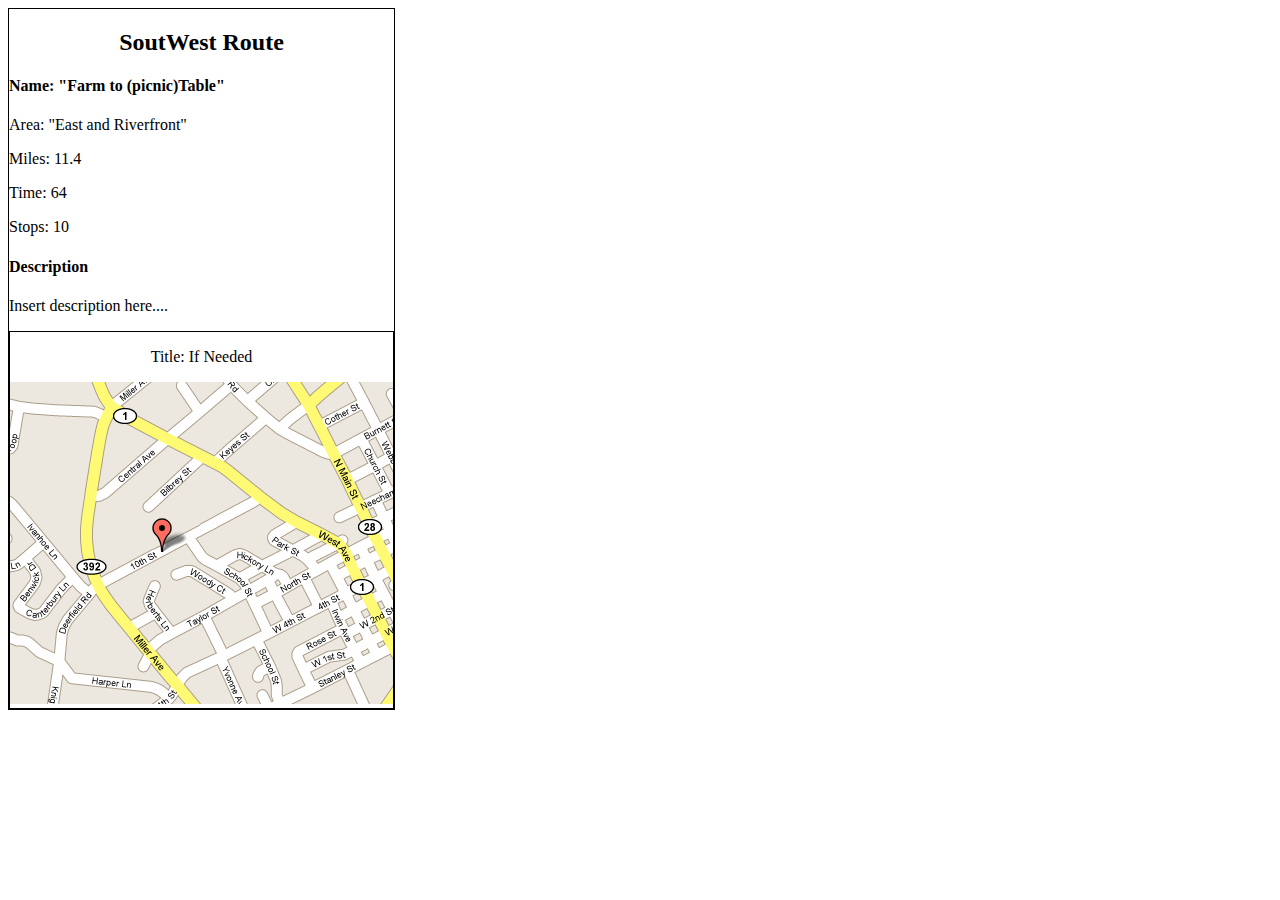
==== Blake-ride-section/ride1.html @ 4c19e7fb "pushing blake-ride-section folder" ====
<!DOCTYPE html>
<head>
	<link rel="stylesheet"  href="ride1.css" >
</head>

<section id="ride1">
	<div id ="ride1-container">
		<div class="ridecol-left">
			<h2>SoutWest Route</h2>
			<div class="route">
				<h4>Name: "Farm to (picnic)Table"</h4>
					<p>Area: "East and Riverfront"</p>
					<p>Miles: 11.4</p>
					<p>Time: 64 </p>
					<p>Stops: 10</p>
				<h4>Description</h4>
				<p>Insert description here....</p>
			</div>
		<div class="ridecol-right">
			<p>Title: If Needed</p>
			<img src="map.gif">
		</div>
	</div>
</section>
---- Blake-ride-section/ride1.css ----
html, body, div, span, applet, object, iframe,
h1, h2, h3, h4, h5, h6, p, blockquote, pre,
a, ol, ul, li,table, caption, tbody, tfoot, 
thead, tr, th, td, footer, header,
menu, nav, section, {
	margin: 0;
	padding: 0;
	border: 0;
	font-size: 100%;
	font: inherit;
}
section#ride1{
text-align: center;
}

#ride1-container{
	position: absolute;
	width: 320px;
}

.ridecol-left, .ridecol-right{
	border: solid black 1px;
	display: inline-block;
}

.route{
	text-align: left;
}
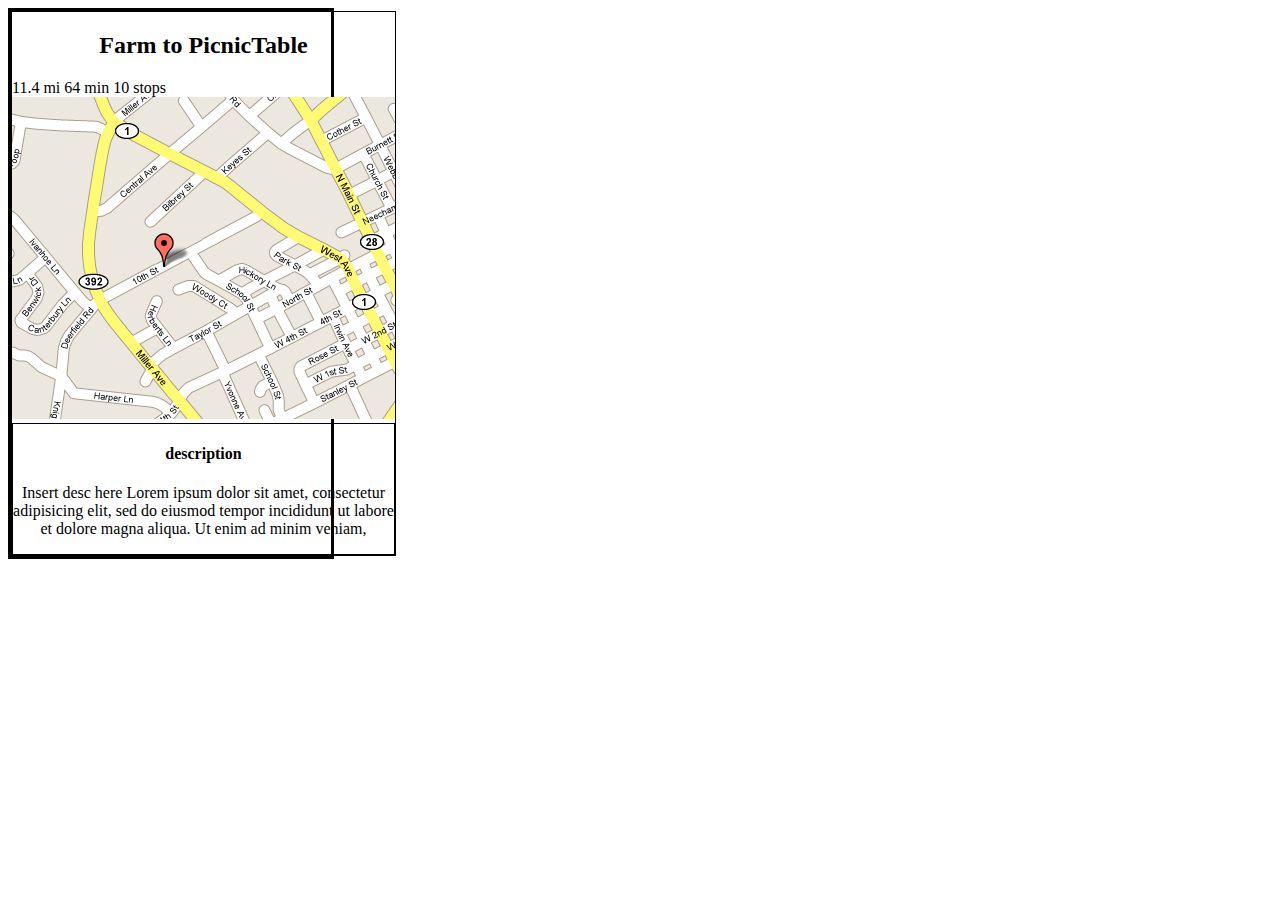
==== commit 1fd25e8e: "Partial Rides Added" ====
--- a/Blake-ride-section/ride1.html
+++ b/Blake-ride-section/ride1.html
@@ -2,24 +2,25 @@
 <head>
 	<link rel="stylesheet"  href="ride1.css" >
 </head>
+<body>
+	<section id="ride1">
+		<div id ="ride1-container">
+			<div class="ridecol-top">
+				<h2 class="ride-title">Farm to PicnicTable</h2>
+				<div class="route">
+						<!-- <p>Area: "East and Riverfront"</p> -->
+						<span class="miles">11.4 mi</span>
+						<span class="time">64 min</span>
+						<span class="stops">10 stops</span>
+				</div>
+				<ng-view><img src="map.gif"></ng-view>
+			<div class="ridecol-bottom">
+				<h4 class="ride-description-title">description</h4>
+				<p class="ride-description">Insert desc here Lorem ipsum dolor sit amet, consectetur adipisicing elit, sed do eiusmod
+				tempor incididunt ut labore et dolore magna aliqua. Ut enim ad minim veniam,
+				</p>
+			</div>
+		</div>
+	</section>
+</body>
 
-<section id="ride1">
-	<div id ="ride1-container">
-		<div class="ridecol-left">
-			<h2>SoutWest Route</h2>
-			<div class="route">
-				<h4>Name: "Farm to (picnic)Table"</h4>
-					<p>Area: "East and Riverfront"</p>
-					<p>Miles: 11.4</p>
-					<p>Time: 64 </p>
-					<p>Stops: 10</p>
-				<h4>Description</h4>
-				<p>Insert description here....</p>
-			</div>
-		<div class="ridecol-right">
-			<p>Title: If Needed</p>
-			<img src="map.gif">
-		</div>
-	</div>
-</section>
-
--- a/Blake-ride-section/ride1.css
+++ b/Blake-ride-section/ride1.css
@@ -16,9 +16,10 @@
 #ride1-container{
 	position: absolute;
 	width: 320px;
+	border: solid black;
 }
 
-.ridecol-left, .ridecol-right{
+.ridecol-top, .ridecol-bottom{
 	border: solid black 1px;
 	display: inline-block;
 }
